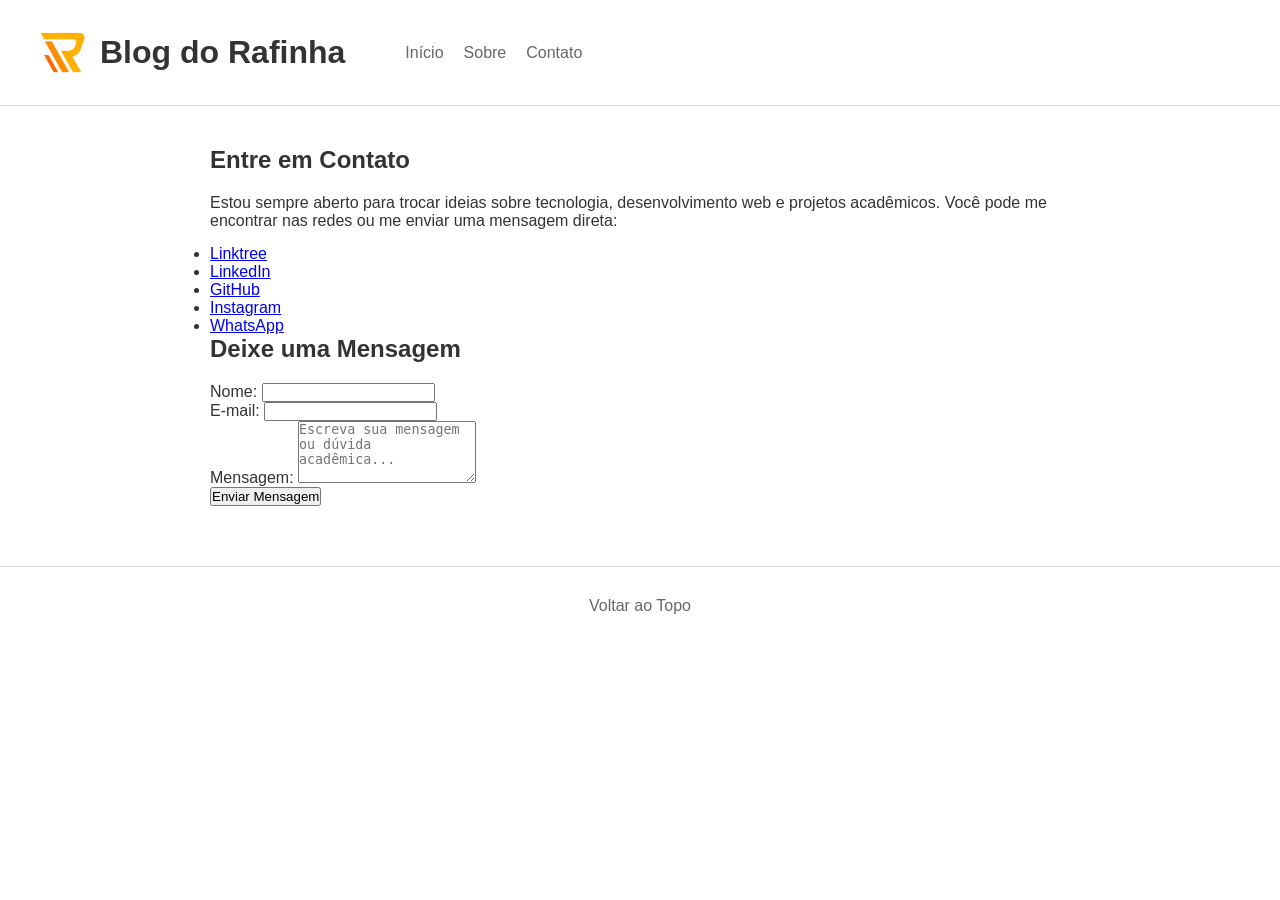
==== contato.html @ aa591066 "Atualizando links de navegação interna" ====
<!DOCTYPE html>
<html lang="pt-br">
<head>
    <meta charset="UTF-8">
    <title>Blog do Rafinha - Contato</title>
    
    <!-- CSS Exclusivo e Centralizado -->
    <link rel="stylesheet" href="estilo.css">
</head>
<body>

    <!-- Cabeçalho Principal -->
    <header id="topo">
        <div class="logo-titulo">
            <img src="imagens/logo.png" alt="Logo da Rafinha Tecnologia" class="logo-topo">
            <h1>Blog do Rafinha</h1>
        </div>
        <nav>
            <ul>
                <li><a href="index.html">Início</a></li>
                <li><a href="sobre.html">Sobre</a></li>
                <li><a href="contato.html">Contato</a></li>
            </ul>
        </nav>
    </header>

    <!-- Conteúdo Principal da Página de Contato -->
    <main>
        <h2>Entre em Contato</h2>
        <p>Estou sempre aberto para trocar ideias sobre tecnologia, desenvolvimento web e projetos acadêmicos. Você pode me encontrar nas redes ou me enviar uma mensagem direta:</p>

        <!-- Redes e Perfis Profissionais/Acadêmicos com Hiperlinks apenas nos nomes -->
        <ul>
            <li><a href="https://linktr.ee/RafinhaTecnologia" target="_blank">Linktree</a></li>
            <li><a href="https://www.linkedin.com/in/rafinhatecnologia/" target="_blank">LinkedIn</a></li>
            <li><a href="https://github.com/RafinhaTecnologia" target="_blank">GitHub</a></li>
            <li><a href="https://www.instagram.com/RafinhaTecnologia" target="_blank">Instagram</a></li>
            <li><a href="https://wa.me/5517999999999" target="_blank">WhatsApp</a></li>
        </ul>

        <!-- Formulário Acadêmico de Mensagens -->
        <section class="contato">
            <h2>Deixe uma Mensagem</h2>
            <form action="#" method="POST">
                <div>
                    <label for="nome">Nome:</label>
                    <input type="text" id="nome" name="nome" required>
                </div>
                
                <div>
                    <label for="email">E-mail:</label>
                    <input type="email" id="email" name="email" required>
                </div>

                <div>
                    <label for="mensagem">Mensagem:</label>
                    <textarea id="mensagem" name="mensagem" rows="4" placeholder="Escreva sua mensagem ou dúvida acadêmica..." required></textarea>
                </div>

                <button type="submit">Enviar Mensagem</button>
            </form>
        </section>
    </main>

    <!-- Rodapé -->
    <footer>
        <a href="#topo">Voltar ao Topo</a>
    </footer>

</body>
</html>
---- estilo.css ----
/* Reset */
* {
    margin: 0;
    padding: 0;
    box-sizing: border-box;
}

body {
    font-family: Arial, sans-serif;
    background-color: #ffffff;
    color: #333333;
}

/* Cabeçalho */
header {
    display: flex;
    justify-content: flex-start;
    align-items: center;
    gap: 60px;
    padding: 30px 40px;
    border-bottom: 1px solid #e0e0e0;
}

/* Agrupa o título e a logo em linha */
.logo-titulo {
    display: flex;
    align-items: center;
    gap: 15px;
}

/* Tamanho e proporção da logo no cabeçalho */
.logo-topo {
    width: 45px;       /* Altura/largura adequada para o topo */
    height: 45px;
    object-fit: contain;
}

/* Menu */
nav ul {
    list-style: none;
    display: flex;
    gap: 20px;
}

nav a {
    text-decoration: none;
    color: #666666;
}

/* Conteúdo Principal */
main {
    max-width: 900px;
    margin: 40px auto;
    padding: 0 20px;
}

main h2 {
    margin-bottom: 20px;
}

main ol {
    margin-left: 20px;
    margin-bottom: 20px;
}

main p {
    margin-bottom: 15px;
}

/* Rodapé */
footer {
    text-align: center;
    padding: 30px 0;
    border-top: 1px solid #e0e0e0;
    margin-top: 60px;
}

footer a {
    text-decoration: none;
    color: #666666;
}
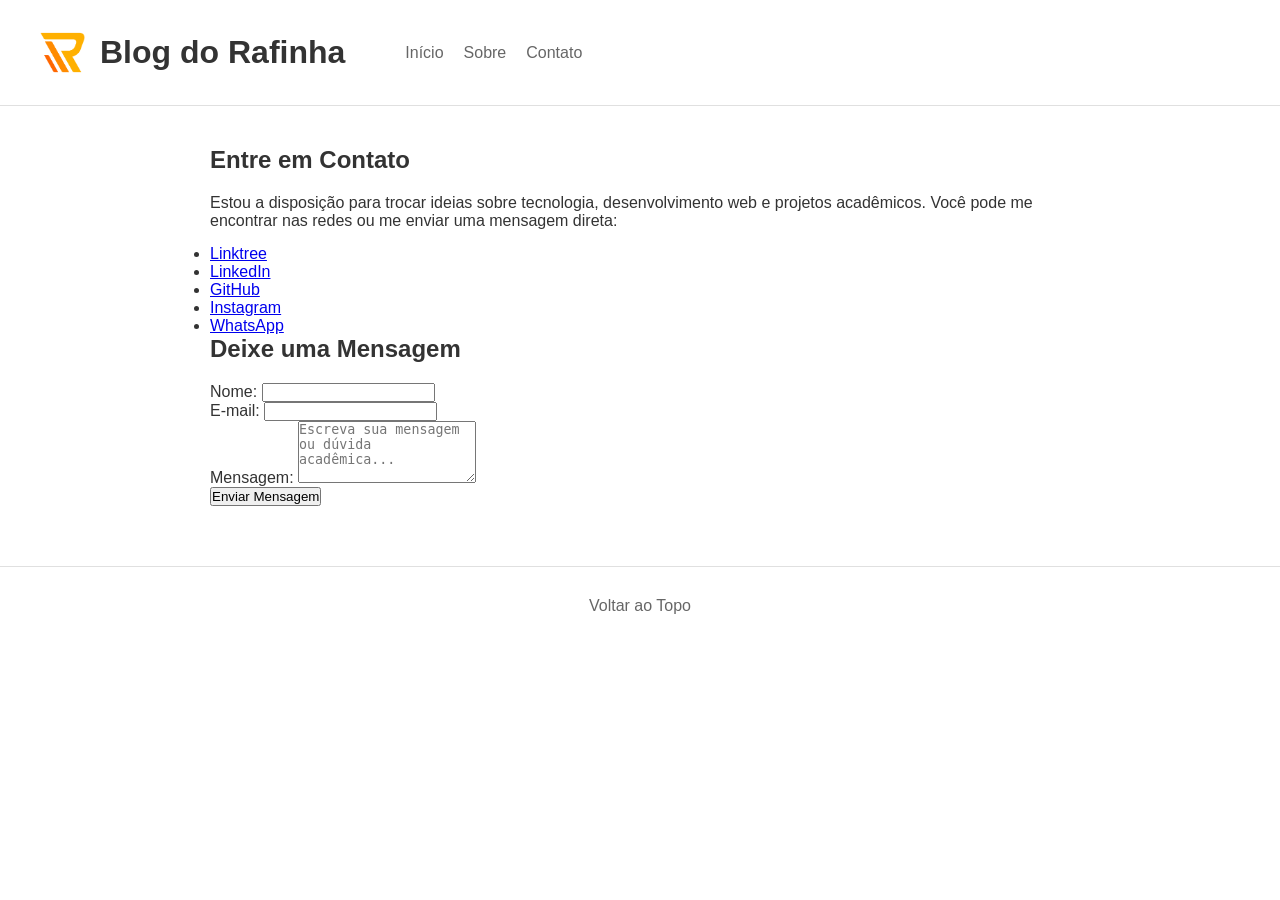
==== commit 171b3e20: "Corrigindo link do menu arquivo sobre" ====
--- a/contato.html
+++ b/contato.html
@@ -27,7 +27,7 @@
     <!-- Conteúdo Principal da Página de Contato -->
     <main>
         <h2>Entre em Contato</h2>
-        <p>Estou sempre aberto para trocar ideias sobre tecnologia, desenvolvimento web e projetos acadêmicos. Você pode me encontrar nas redes ou me enviar uma mensagem direta:</p>
+        <p>Estou a disposição para trocar ideias sobre tecnologia, desenvolvimento web e projetos acadêmicos. Você pode me encontrar nas redes ou me enviar uma mensagem direta:</p>
 
         <!-- Redes e Perfis Profissionais/Acadêmicos com Hiperlinks apenas nos nomes -->
         <ul>
@@ -35,7 +35,7 @@
             <li><a href="https://www.linkedin.com/in/rafinhatecnologia/" target="_blank">LinkedIn</a></li>
             <li><a href="https://github.com/RafinhaTecnologia" target="_blank">GitHub</a></li>
             <li><a href="https://www.instagram.com/RafinhaTecnologia" target="_blank">Instagram</a></li>
-            <li><a href="https://wa.me/5517999999999" target="_blank">WhatsApp</a></li>
+            <li><a href="https://wa.me/5517991812628" target="_blank">WhatsApp</a></li>
         </ul>
 
         <!-- Formulário Acadêmico de Mensagens -->
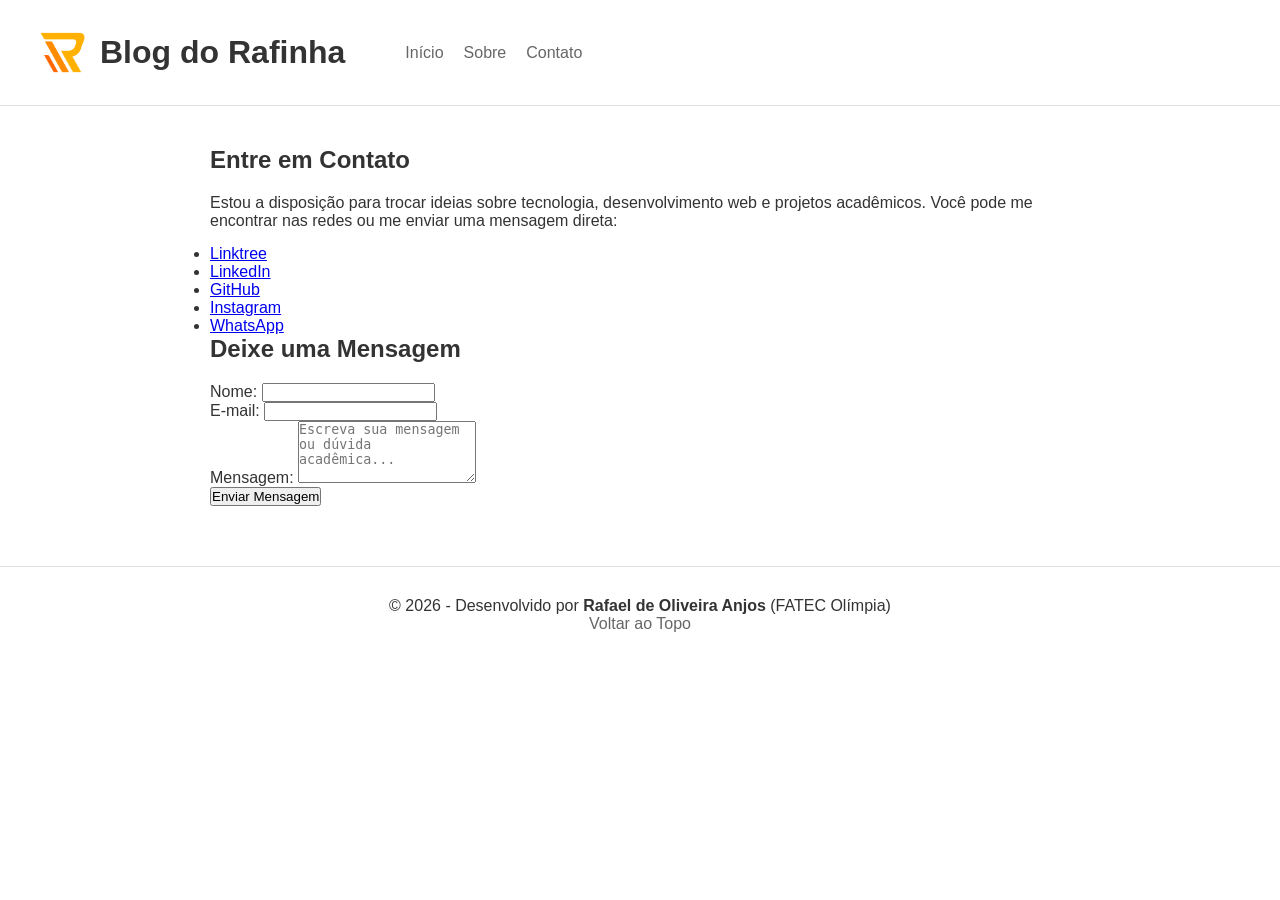
==== commit 72566bb9: "Atualizando ReadMe e roda pé" ====
--- a/contato.html
+++ b/contato.html
@@ -64,8 +64,9 @@
 
     <!-- Rodapé -->
     <footer>
-        <a href="#topo">Voltar ao Topo</a>
-    </footer>
+    <p>&copy; 2026 - Desenvolvido por <strong>Rafael de Oliveira Anjos</strong> (FATEC Olímpia)</p>
+    <a href="#topo">Voltar ao Topo</a>
+</footer>
 
 </body>
 </html>
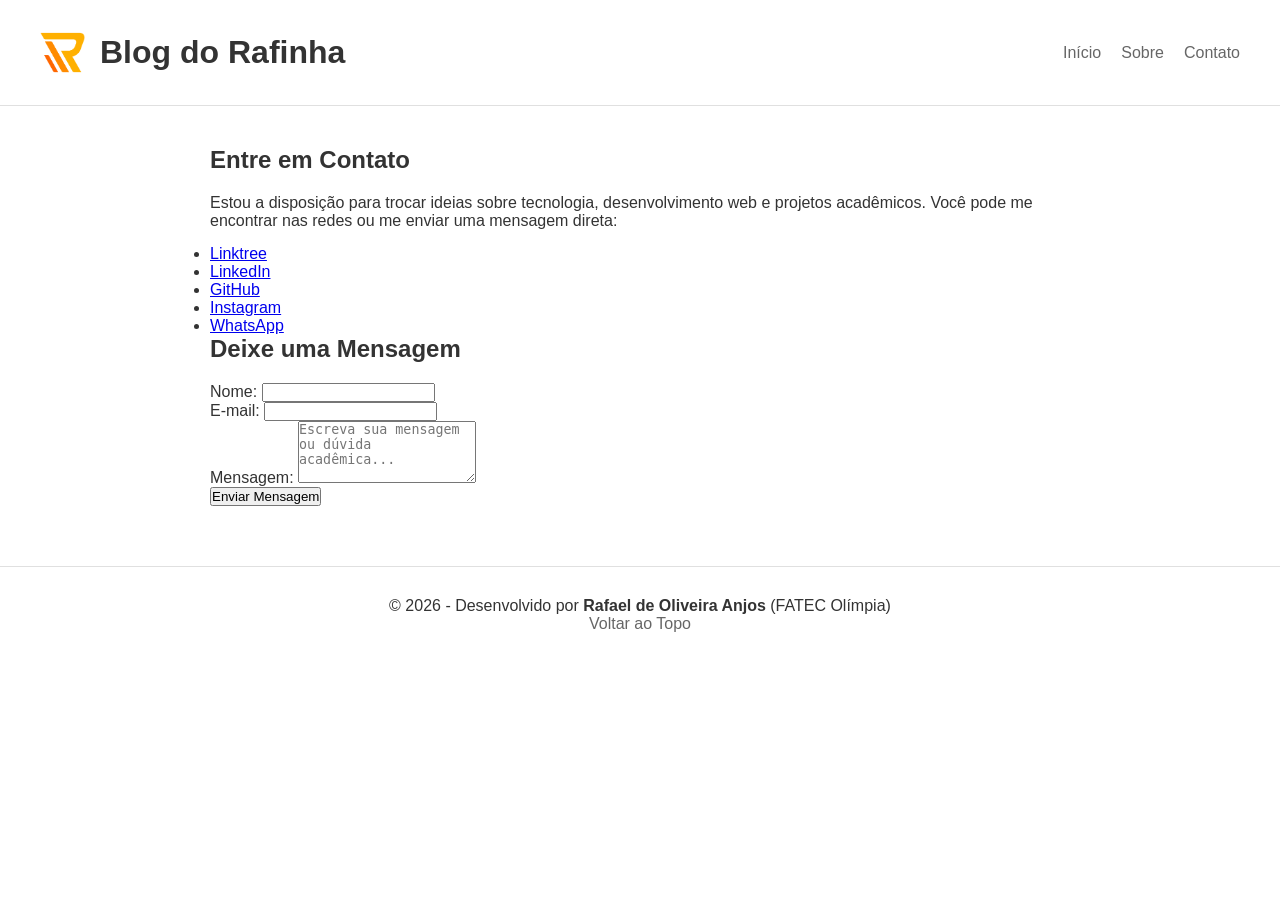
==== commit 1ec533e1: "Organizando pastas" ====
--- a/contato.html
+++ b/contato.html
@@ -4,15 +4,15 @@
     <meta charset="UTF-8">
     <title>Blog do Rafinha - Contato</title>
     
-    <!-- CSS Exclusivo e Centralizado -->
-    <link rel="stylesheet" href="estilo.css">
+    <!-- CSS -->
+    <link rel="stylesheet" href="static/css/estilo.css">
 </head>
 <body>
 
     <!-- Cabeçalho Principal -->
     <header id="topo">
         <div class="logo-titulo">
-            <img src="imagens/logo.png" alt="Logo da Rafinha Tecnologia" class="logo-topo">
+            <img src="static/imagens/logo.png" alt="Logo da Rafinha Tecnologia" class="logo-topo">
             <h1>Blog do Rafinha</h1>
         </div>
         <nav>
@@ -64,9 +64,9 @@
 
     <!-- Rodapé -->
     <footer>
-    <p>&copy; 2026 - Desenvolvido por <strong>Rafael de Oliveira Anjos</strong> (FATEC Olímpia)</p>
-    <a href="#topo">Voltar ao Topo</a>
-</footer>
+        <p>&copy; 2026 - Desenvolvido por <strong>Rafael de Oliveira Anjos</strong> (FATEC Olímpia)</p>
+        <a href="#topo">Voltar ao Topo</a>
+    </footer>
 
 </body>
 </html>
--- a/static/css/estilo.css
+++ b/static/css/estilo.css
@@ -0,0 +1,87 @@
+/* Reset */
+* {
+    margin: 0;
+    padding: 0;
+    box-sizing: border-box;
+}
+
+body {
+    font-family: Arial, sans-serif;
+    background-color: #ffffff;
+    color: #333333;
+}
+
+/* Cabeçalho */
+header {
+    display: flex;
+    justify-content: space-between;
+    align-items: center;
+    padding: 30px 40px;
+    border-bottom: 1px solid #e0e0e0;
+}
+
+/* Agrupa o título e a logo em linha */
+.logo-titulo {
+    display: flex;
+    align-items: center;
+    gap: 15px;
+}
+
+/* Tamanho e proporção da logo no cabeçalho */
+.logo-topo {
+    width: 45px;
+    height: 45px;
+    object-fit: contain;
+    flex-shrink: 0;
+}
+
+/* Menu */
+nav ul {
+    list-style: none;
+    display: flex;
+    gap: 20px;
+}
+
+nav a {
+    text-decoration: none;
+    color: #666666;
+    transition: color 0.3s ease;
+}
+
+/* Efeito ao passar o mouse */
+nav a:hover {
+    color: #0056b3;
+}
+
+/* Conteúdo Principal */
+main {
+    max-width: 900px;
+    margin: 40px auto;
+    padding: 0 20px;
+}
+
+main h2 {
+    margin-bottom: 20px;
+}
+
+main ol {
+    margin-left: 20px;
+    margin-bottom: 20px;
+}
+
+main p {
+    margin-bottom: 15px;
+}
+
+/* Rodapé */
+footer {
+    text-align: center;
+    padding: 30px 0;
+    border-top: 1px solid #e0e0e0;
+    margin-top: 60px;
+}
+
+footer a {
+    text-decoration: none;
+    color: #666666;
+}
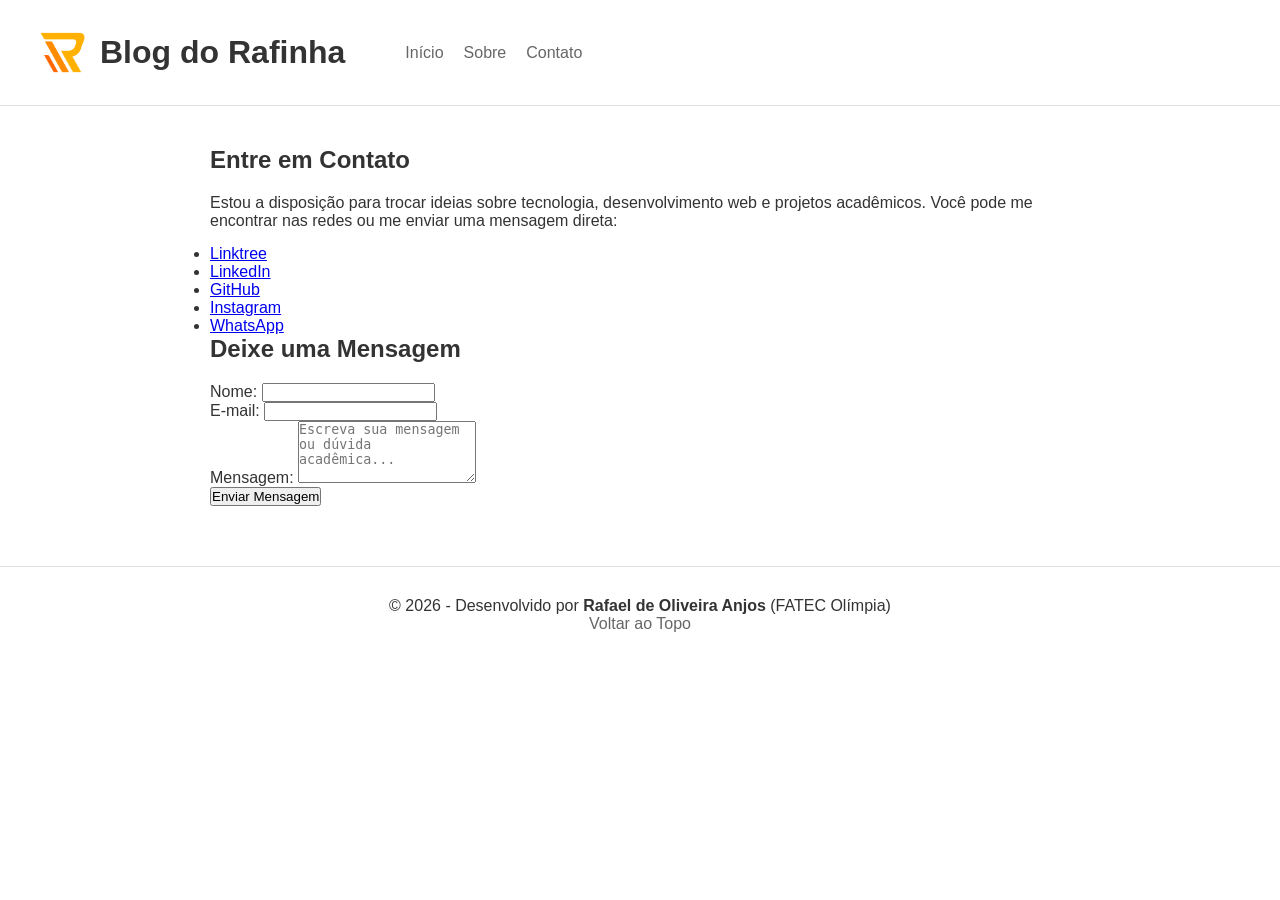
==== commit c612fd5e: "Atualizando Descrição topo" ====
--- a/contato.html
+++ b/contato.html
@@ -1,3 +1,11 @@
+<!--
+Descricao: Exercícios da Aula 02 - Introdução básica ao HTML e CSS
+nome_arquivo: index.html
+nome_exercicio: Atividade 02 - Introdução básica ao HTML e CSS
+nome_aluno: Rafael de Oliveira Anjos
+email_aluno: Rafael.anjos2@aluno.cps.gov.br
+turma: WEBI-ISW028-A
+-->
 <!DOCTYPE html>
 <html lang="pt-br">
 <head>
--- a/static/css/estilo.css
+++ b/static/css/estilo.css
@@ -14,12 +14,12 @@
 /* Cabeçalho */
 header {
     display: flex;
-    justify-content: space-between;
+    justify-content: flex-start; /* Alinha tudo à esquerda */
     align-items: center;
+    gap: 60px; /* Cria um espaço elegante entre o bloco da logo/título e o menu */
     padding: 30px 40px;
     border-bottom: 1px solid #e0e0e0;
 }
-
 /* Agrupa o título e a logo em linha */
 .logo-titulo {
     display: flex;
